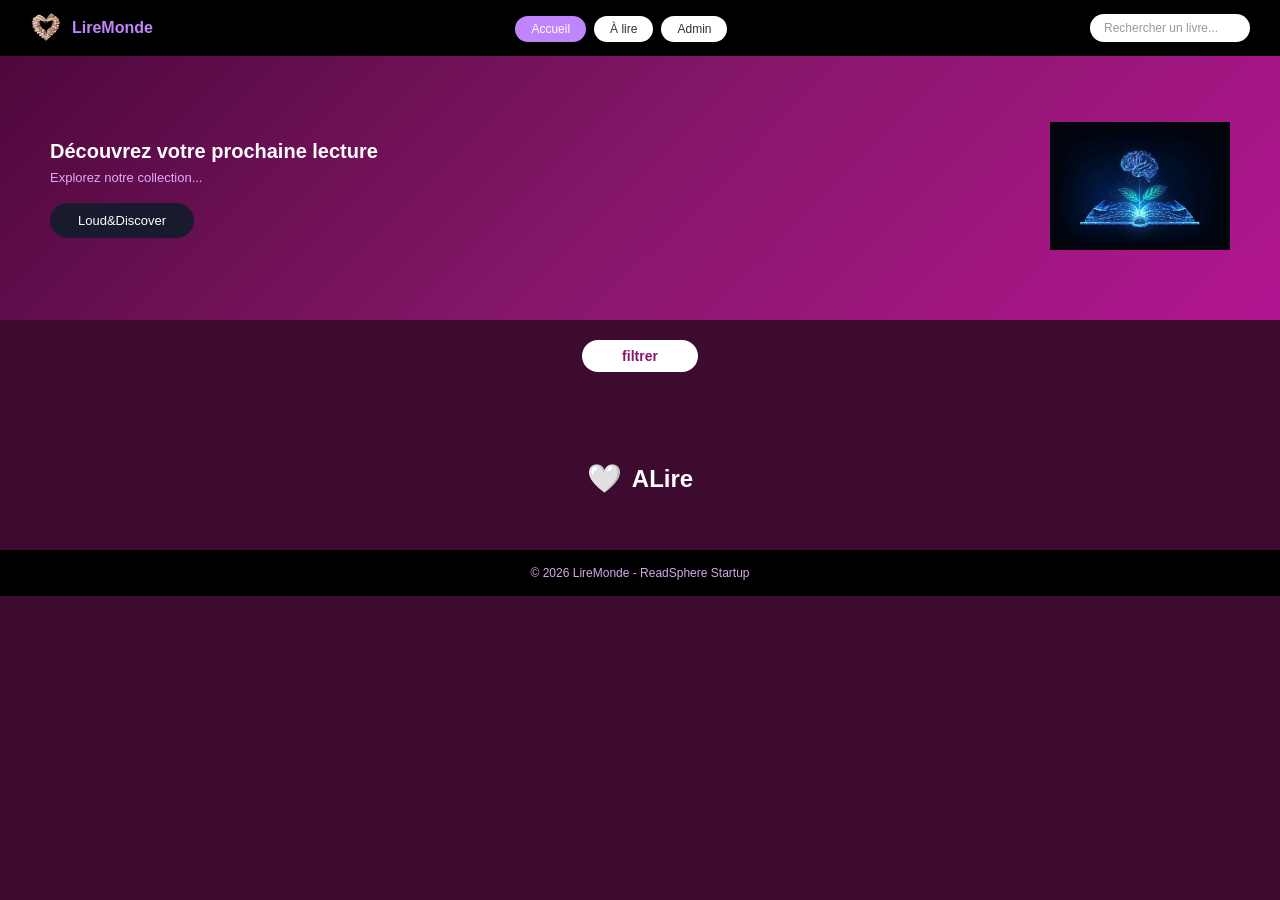
==== index.html @ d7d83001 "modifier indix css" ====
<!doctype html>
<html lang="fr">
  <head>
    <meta charset="UTF-8" />
    <meta name="viewport" content="width=device-width, initial-scale=1.0" />
    <title>LireMonde</title>
    <link rel="stylesheet" href="style.css" />
    <base target="_blank" />
  </head>
  <body>
    <!-- ===== NAVBAR ===== -->
    <header class="navbar">
      <div class="logo-section">
        <div class="logo-img">
          <img src="image/crlivre-removebg-preview.png" alt="logo" />
        </div>
        <span class="logo-titre">LireMonde</span>
      </div>
      <ul class="header-lien">
        <li><a href="index.html" class="active">Accueil</a></li>
        <li><a href="alire.html">À lire</a></li>
        <li><a href="admin.html">Admin</a></li>
      </ul>
      <input
        type="text"
        class="search-bar"
        id="search-bar"
        placeholder="Rechercher un livre..."
      />
    </header>

    <!-- ===== HERO ===== -->
    <section class="hero">
      <div class="hero-left">
        <h2>Découvrez votre prochaine lecture</h2>
        <p>Explorez notre collection...</p>
        <button class="btn-hero">Loud&amp;Discover</button>
      </div>
      <div class="hero-right">
        <img src="image/téléchargement (10).jfif" alt="hero" />
      </div>
    </section>

    <!-- ===== FILTRES ===== -->
    <section class="filtres-section">
      <button class="btn-filtrer" id="btn-filtrer">filtrer</button>
      <div class="filtres-dropdown" id="filtres-dropdown">
        <button class="filtre-option active" data-genre="Tous">Tous</button>
        <button class="filtre-option" data-genre="Classique">Classique</button>
        <button class="filtre-option" data-genre="Science-fiction">
          Science-fiction
        </button>
        <button class="filtre-option" data-genre="Fantasy">Fantasy</button>
        <button class="filtre-option" data-genre="Drame">Drame</button>
      </div>
    </section>

    <!-- ===== GRILLE LIVRES ===== -->
    <section class="livres-section">
      <div class="livres-grid" id="livres-container">
        <!-- Les livres seront injectés ici par JS -->
      </div>
    </section>

    <!-- ===== SECTION À LIRE ===== -->
    <section class="alire-section">
      <div class="alire-titre">
        <span class="coeur-deco">🤍</span>
        <h2>ALire</h2>
      </div>
      <div class="livres-grid" id="alire-container">
        <!-- Les livres "À lire" seront injectés ici par JS -->
      </div>
    </section>

    <!-- ===== MODALE DÉTAILS ===== -->
    <div class="modale-overlay" id="modale-overlay">
      <div class="modale">
        <button class="modale-close" id="modale-close">&times;</button>
        <div class="modale-content">
          <img id="modale-img" src="" alt="" />
          <div class="modale-info">
            <h3 id="modale-titre"></h3>
            <p id="modale-auteur"></p>
            <span id="modale-genre" class="genre-badge"></span>
            <p id="modale-description"></p>
            <button class="btn-modale-alire" id="btn-modale-alire">
              ♡ Ajouter à ma liste
            </button>
          </div>
        </div>
      </div>
    </div>

    <!-- ===== FOOTER ===== -->
    <footer class="footer">
      <p>© 2026 LireMonde - ReadSphere Startup</p>
    </footer>

    <script src="api.js"></script>
    <script src="accueil.js"></script>
  </body>
</html>
---- style.css ----
/* ===== RESET & BASE ===== */
* {
  margin: 0;
  padding: 0;
  box-sizing: border-box;
}

body {
  font-family: "Segoe UI", Tahoma, Geneva, Verdana, sans-serif;
  background-color: #3d0a30;
  color: white;
  min-height: 100vh;
}

/* ===== NAVBAR ===== */
.navbar {
  display: flex;
  align-items: center;
  justify-content: space-between;
  padding: 10px 30px;
  background-color: #000000;
}

.logo-section {
  display: flex;
  align-items: center;
  gap: 10px;
}

.logo-img img {
  width: 32px;
  height: 32px;
  object-fit: contain;
}

.logo-titre {
  font-size: 16px;
  font-weight: bold;
  color: #c084fc;
}

.header-lien {
  list-style: none;
  display: flex;
  gap: 8px;
}

.header-lien a {
  color: #333;
  background: white;
  text-decoration: none;
  font-size: 12px;
  padding: 6px 16px;
  border-radius: 20px;
  transition: all 0.2s;
}

.header-lien a:hover,
.header-lien a.active {
  background: #c084fc;
  color: white;
}

.search-bar {
  padding: 7px 14px;
  border-radius: 20px;
  border: none;
  background: white;
  color: #333;
  outline: none;
  width: 160px;
  font-size: 12px;
}

.search-bar::placeholder {
  color: #999;
}

/* ===== HERO ===== */
.hero {
  background: linear-gradient(135deg, #4d083b 0%, #86176a 50%, #b31591 100%);
  padding: 40px 50px;
  display: flex;
  align-items: center;
  justify-content: space-between;
  min-height: 220px;
}

.hero-left {
  display: flex;
  flex-direction: column;
  align-items: flex-start;
  max-width: 350px;
}

.hero-left h2 {
  font-size: 20px;
  font-weight: bold;
  color: white;
  margin-bottom: 6px;
  line-height: 1.3;
}

.hero-left p {
  color: #e0aaff;
  font-size: 13px;
  margin-bottom: 18px;
}

.hero-right img {
  width: 180px;
  height: 180px;
  object-fit: contain;
}

.btn-hero {
  background: #1a1a2e;
  color: white;
  border: none;
  padding: 10px 28px;
  border-radius: 20px;
  cursor: pointer;
  font-size: 13px;
  transition: background 0.2s;
}

.btn-hero:hover {
  background: #2d2d44;
}

/* ===== FILTRES ===== */
.filtres-section {
  display: flex;
  justify-content: center;
  padding: 20px;
  position: relative;
}

.btn-filtrer {
  background: white;
  color: #86176a;
  border: none;
  padding: 8px 40px;
  border-radius: 25px;
  cursor: pointer;
  font-size: 14px;
  font-weight: bold;
  transition: all 0.2s;
}

.btn-filtrer:hover {
  background: #f3e8ff;
}

.filtres-dropdown {
  display: none;
  position: absolute;
  top: 55px;
  background: white;
  border-radius: 15px;
  padding: 10px;
  box-shadow: 0 4px 15px rgba(0, 0, 0, 0.3);
  z-index: 100;
  flex-direction: column;
  gap: 5px;
  min-width: 160px;
}

.filtres-dropdown.show {
  display: flex;
}

.filtre-option {
  background: transparent;
  border: none;
  padding: 8px 15px;
  border-radius: 10px;
  cursor: pointer;
  font-size: 13px;
  color: #333;
  text-align: left;
  transition: all 0.2s;
}

.filtre-option:hover,
.filtre-option.active {
  background: #c084fc;
  color: white;
}

/* ===== LIVRES SECTION ===== */
.livres-section {
  padding: 10px 30px 30px;
}

.livres-grid {
  display: grid;
  grid-template-columns: repeat(2, 1fr);
  gap: 20px;
  max-width: 700px;
  margin: 0 auto;
}

/* ===== CARTE LIVRE (HORIZONTAL) ===== */
.carte-livre {
  background: #f5f5f0;
  border-radius: 12px;
  overflow: hidden;
  display: flex;
  flex-direction: row;
  height: 160px;
  transition:
    transform 0.2s,
    box-shadow 0.2s;
  cursor: pointer;
  border: 2px solid transparent;
}

.carte-livre:hover {
  transform: translateY(-3px);
  box-shadow: 0 8px 25px rgba(0, 0, 0, 0.3);
  border-color: #c084fc;
}

.carte-livre img {
  width: 110px;
  height: 100%;
  object-fit: cover;
  flex-shrink: 0;
}

.carte-info {
  padding: 12px 14px;
  display: flex;
  flex-direction: column;
  justify-content: center;
  flex: 1;
  position: relative;
}

.carte-info h3 {
  font-size: 13px;
  font-weight: bold;
  margin-bottom: 4px;
  color: #333;
}

.carte-info .auteur {
  font-size: 11px;
  color: #666;
  margin-bottom: 6px;
}

.genre-badge {
  background: #9333ea;
  color: white;
  font-size: 9px;
  padding: 3px 10px;
  border-radius: 10px;
  display: inline-block;
  align-self: flex-start;
  margin-bottom: 8px;
}

.btn-alire {
  position: absolute;
  bottom: 10px;
  right: 12px;
  background: transparent;
  border: 2px solid #c084fc;
  width: 32px;
  height: 32px;
  border-radius: 50%;
  cursor: pointer;
  color: #c084fc;
  font-size: 16px;
  display: flex;
  align-items: center;
  justify-content: center;
  transition: all 0.2s;
}

.btn-alire:hover {
  background: #c084fc;
  color: white;
}

.btn-alire.active {
  background: #c084fc;
  color: white;
}

/* ===== SECTION À LIRE ===== */
.alire-section {
  padding: 30px;
}

.alire-titre {
  display: flex;
  align-items: center;
  justify-content: center;
  gap: 10px;
  margin-bottom: 25px;
}

.coeur-deco {
  font-size: 28px;
}

.alire-titre h2 {
  font-size: 24px;
  color: white;
  font-weight: bold;
}

/* Carte À lire avec bouton suppression */
.carte-alire {
  background: #f5f5f0;
  border-radius: 12px;
  overflow: hidden;
  display: flex;
  flex-direction: row;
  height: 160px;
  transition: transform 0.2s;
  cursor: pointer;
  position: relative;
}

.carte-alire:hover {
  transform: translateY(-3px);
}

.carte-alire img {
  width: 110px;
  height: 100%;
  object-fit: cover;
  flex-shrink: 0;
}

.carte-alire .carte-info {
  padding: 12px 14px;
  display: flex;
  flex-direction: column;
  justify-content: center;
  flex: 1;
  position: relative;
}

.btn-supprimer {
  position: absolute;
  bottom: 10px;
  right: 12px;
  background: #ef4444;
  border: none;
  width: 32px;
  height: 32px;
  border-radius: 50%;
  cursor: pointer;
  color: white;
  font-size: 18px;
  display: flex;
  align-items: center;
  justify-content: center;
  transition: all 0.2s;
}

.btn-supprimer:hover {
  background: #dc2626;
  transform: scale(1.1);
}

/* ===== MODALE ===== */
.modale-overlay {
  display: none;
  position: fixed;
  top: 0;
  left: 0;
  width: 100%;
  height: 100%;
  background: rgba(0, 0, 0, 0.7);
  z-index: 1000;
  align-items: center;
  justify-content: center;
}

.modale-overlay.show {
  display: flex;
}

.modale {
  background: #f5f5f0;
  border-radius: 15px;
  width: 90%;
  max-width: 500px;
  overflow: hidden;
  position: relative;
  animation: modaleIn 0.3s ease;
}

@keyframes modaleIn {
  from {
    opacity: 0;
    transform: scale(0.9);
  }
  to {
    opacity: 1;
    transform: scale(1);
  }
}

.modale-close {
  position: absolute;
  top: 10px;
  right: 15px;
  background: none;
  border: none;
  font-size: 28px;
  color: #333;
  cursor: pointer;
  z-index: 10;
}

.modale-content {
  display: flex;
  flex-direction: row;
}

.modale-content img {
  width: 180px;
  height: 280px;
  object-fit: cover;
  flex-shrink: 0;
}

.modale-info {
  padding: 20px;
  display: flex;
  flex-direction: column;
  justify-content: center;
}

.modale-info h3 {
  font-size: 18px;
  color: #333;
  margin-bottom: 5px;
}

.modale-info p {
  font-size: 13px;
  color: #666;
  margin-bottom: 10px;
}

.modale-info #modale-description {
  font-size: 12px;
  color: #555;
  line-height: 1.5;
  margin-bottom: 15px;
}

.btn-modale-alire {
  background: #9333ea;
  color: white;
  border: none;
  padding: 10px 20px;
  border-radius: 20px;
  cursor: pointer;
  font-size: 13px;
  transition: background 0.2s;
  align-self: flex-start;
}

.btn-modale-alire:hover {
  background: #7c3aed;
}

/* ===== FOOTER ===== */
.footer {
  text-align: center;
  padding: 16px;
  background: black;
  color: #d8a8e8;
  font-size: 12px;
}

/* ===== RESPONSIVE ===== */
@media (max-width: 600px) {
  .navbar {
    flex-wrap: wrap;
    padding: 10px 15px;
  }

  .header-lien {
    order: 3;
    width: 100%;
    justify-content: center;
    margin-top: 10px;
  }

  .hero {
    flex-direction: column;
    text-align: center;
    padding: 30px 20px;
  }

  .hero-left {
    align-items: center;
    margin-bottom: 20px;
  }

  .hero-right img {
    width: 140px;
    height: 140px;
  }

  .livres-grid {
    grid-template-columns: 1fr;
  }

  .modale-content {
    flex-direction: column;
  }

  .modale-content img {
    width: 100%;
    height: 200px;
  }
}
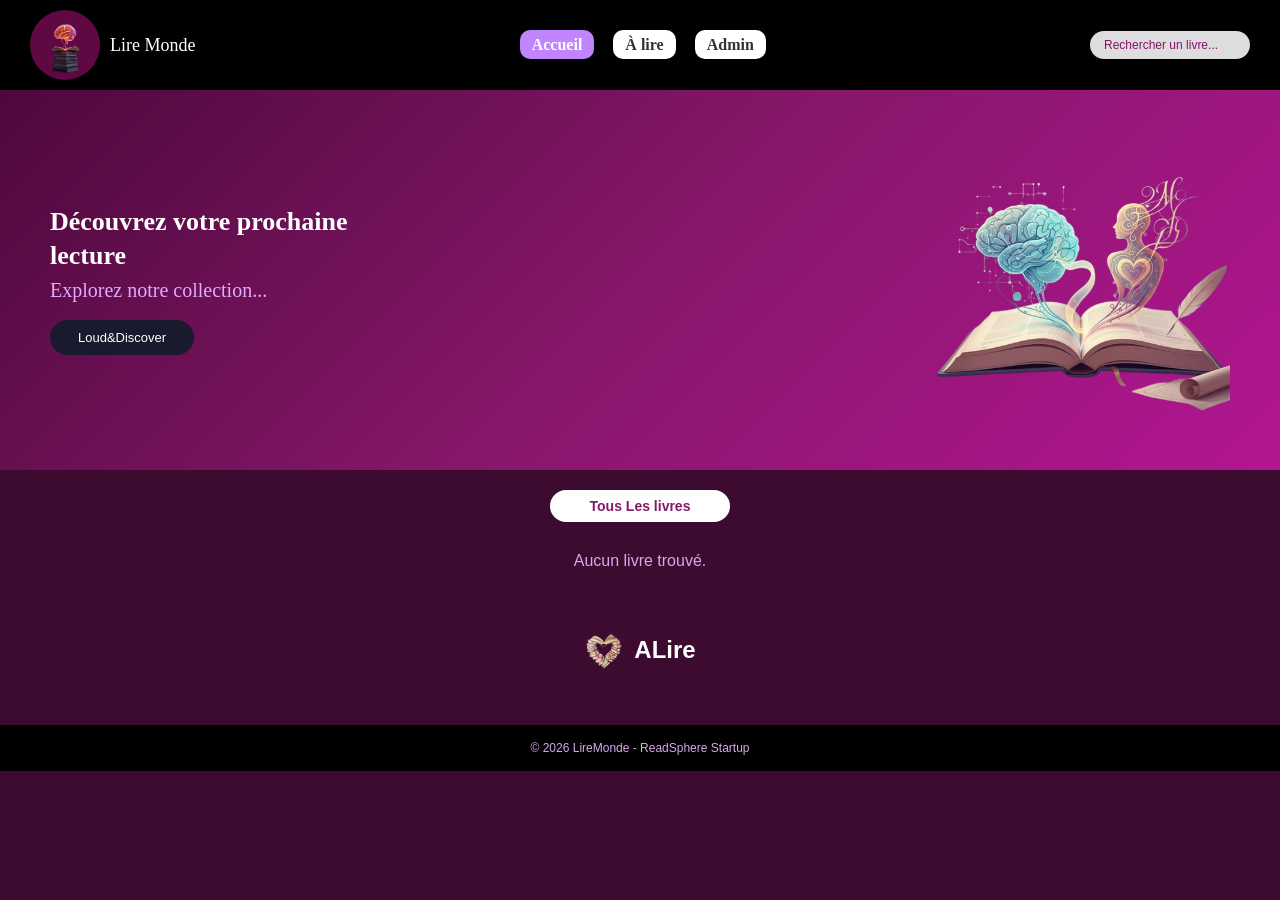
==== commit 32320006: "push" ====
--- a/index.html
+++ b/index.html
@@ -1,20 +1,18 @@
-<!doctype html>
-<html lang="fr">
-  <head>
-    <meta charset="UTF-8" />
-    <meta name="viewport" content="width=device-width, initial-scale=1.0" />
-    <title>LireMonde</title>
-    <link rel="stylesheet" href="style.css" />
-    <base target="_blank" />
-  </head>
+<head>
+  <meta charset="UTF-8" />
+  <meta name="viewport" content="width=device-width, initial-scale=1.0" />
+  <title>LireMonde</title>
+  <link href="https://fonts.googleapis.com/css2?family=Fontdiner+Swanky&display=swap" rel="stylesheet" />
+  <link rel="stylesheet" href="style.css" />
+</head>
   <body>
     <!-- ===== NAVBAR ===== -->
     <header class="navbar">
       <div class="logo-section">
         <div class="logo-img">
-          <img src="image/crlivre-removebg-preview.png" alt="logo" />
+          <img src="image/téléchargement__3_-removebg-preview.png" alt="logo" />
         </div>
-        <span class="logo-titre">LireMonde</span>
+        <span class="logo-titre">Lire Monde</span>
       </div>
       <ul class="header-lien">
         <li><a href="index.html" class="active">Accueil</a></li>
@@ -29,7 +27,6 @@
       />
     </header>
 
-    <!-- ===== HERO ===== -->
     <section class="hero">
       <div class="hero-left">
         <h2>Découvrez votre prochaine lecture</h2>
@@ -37,13 +34,12 @@
         <button class="btn-hero">Loud&amp;Discover</button>
       </div>
       <div class="hero-right">
-        <img src="image/téléchargement (10).jfif" alt="hero" />
+        <img src="image/brain (1).png" alt="hero" />
       </div>
     </section>
 
-    <!-- ===== FILTRES ===== -->
     <section class="filtres-section">
-      <button class="btn-filtrer" id="btn-filtrer">filtrer</button>
+      <button class="btn-filtrer" id="btn-filtrer">Tous Les livres </button>
       <div class="filtres-dropdown" id="filtres-dropdown">
         <button class="filtre-option active" data-genre="Tous">Tous</button>
         <button class="filtre-option" data-genre="Classique">Classique</button>
@@ -55,17 +51,21 @@
       </div>
     </section>
 
-    <!-- ===== GRILLE LIVRES ===== -->
+    <!--  GRILLE LIVRES -->
     <section class="livres-section">
       <div class="livres-grid" id="livres-container">
         <!-- Les livres seront injectés ici par JS -->
       </div>
     </section>
 
-    <!-- ===== SECTION À LIRE ===== -->
+    <!-- SECTION À LIRE  -->
     <section class="alire-section">
       <div class="alire-titre">
-        <span class="coeur-deco">🤍</span>
+        <img
+          src="image/crlivre-removebg-preview.png"
+          alt="coeur"
+          class="coeur-deco"
+        />
         <h2>ALire</h2>
       </div>
       <div class="livres-grid" id="alire-container">
@@ -73,7 +73,7 @@
       </div>
     </section>
 
-    <!-- ===== MODALE DÉTAILS ===== -->
+    <!--  MODALE DÉTAILS  -->
     <div class="modale-overlay" id="modale-overlay">
       <div class="modale">
         <button class="modale-close" id="modale-close">&times;</button>
--- a/style.css
+++ b/style.css
@@ -28,21 +28,24 @@
 }
 
 .logo-img img {
-  width: 32px;
-  height: 32px;
+  width: 70px;
+  height: 70px;
   object-fit: contain;
+  border-radius: 50%;
+  background: rgb(95, 8, 66);
+  padding: 4px;
 }
 
 .logo-titre {
-  font-size: 16px;
-  font-weight: bold;
-  color: #c084fc;
+  font-size: 18px;
+  color: #ffffff;
+  font-family: Fontdiner Swanky;
 }
 
 .header-lien {
   list-style: none;
   display: flex;
-  gap: 8px;
+  gap: 19px;
 }
 
 .header-lien a {
@@ -50,9 +53,12 @@
   background: white;
   text-decoration: none;
   font-size: 12px;
-  padding: 6px 16px;
-  border-radius: 20px;
+  padding: 6px 12px;
+  border-radius: 10px;
   transition: all 0.2s;
+  font-weight: bold;
+  font-family: Abhaya Libre ExtraBold;
+  font-size: 16;
 }
 
 .header-lien a:hover,
@@ -65,7 +71,7 @@
   padding: 7px 14px;
   border-radius: 20px;
   border: none;
-  background: white;
+  background: rgb(222, 221, 221);
   color: #333;
   outline: none;
   width: 160px;
@@ -73,7 +79,7 @@
 }
 
 .search-bar::placeholder {
-  color: #999;
+  color: #88106c;
 }
 
 /* ===== HERO ===== */
@@ -94,22 +100,24 @@
 }
 
 .hero-left h2 {
-  font-size: 20px;
+  font-size: 26px;
   font-weight: bold;
   color: white;
   margin-bottom: 6px;
   line-height: 1.3;
+  font-family: Jomhuria;
 }
 
 .hero-left p {
   color: #e0aaff;
-  font-size: 13px;
+  font-size: 20px;
   margin-bottom: 18px;
+  font-family: Jomhuria;
 }
 
 .hero-right img {
-  width: 180px;
-  height: 180px;
+  width: 300px;
+  height: 300px;
   object-fit: contain;
 }
 
@@ -304,7 +312,9 @@
 }
 
 .coeur-deco {
-  font-size: 28px;
+  width: 40px;
+  height: 40px;
+  object-fit: contain;
 }
 
 .alire-titre h2 {
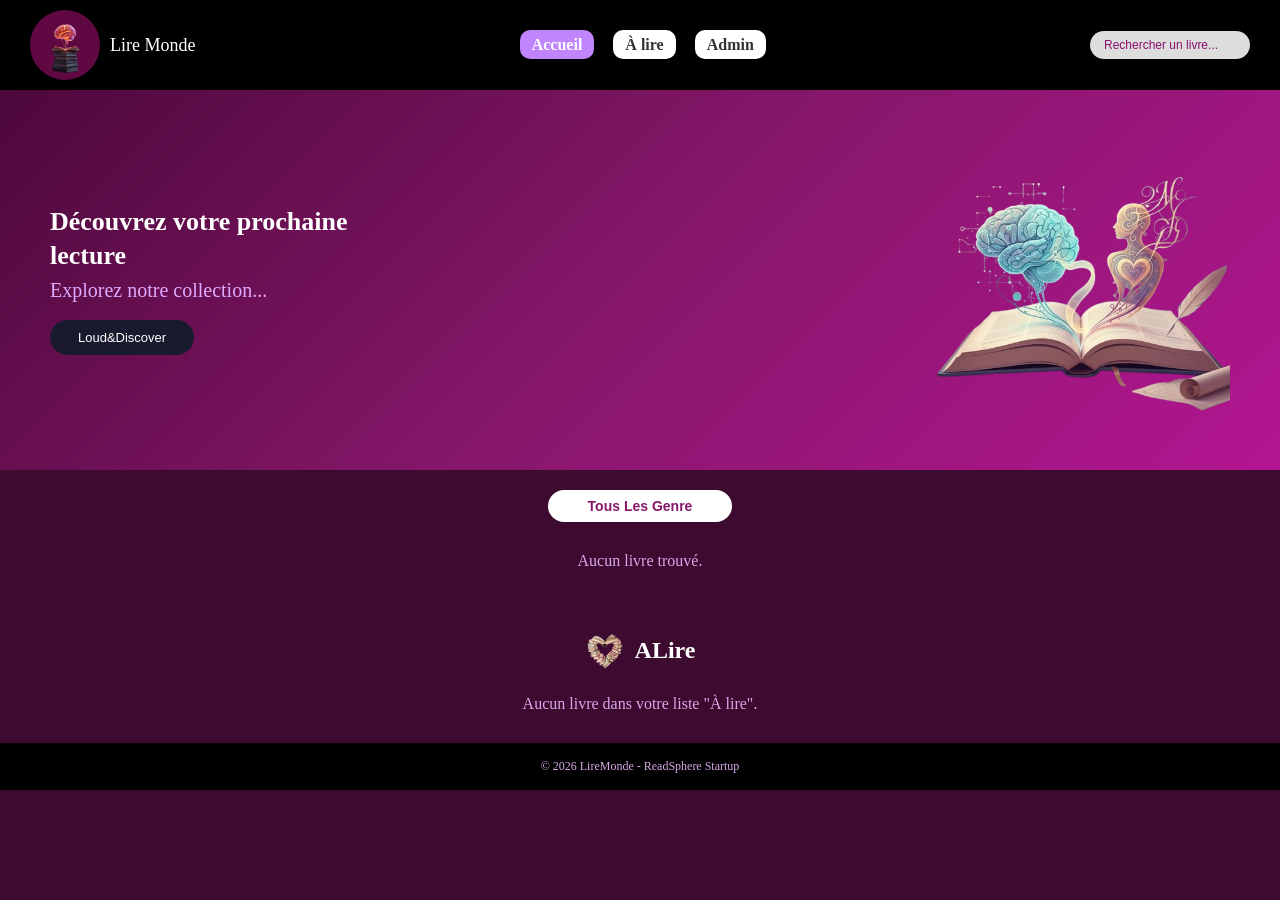
==== commit 3566bb6e: "accueil/alire" ====
--- a/index.html
+++ b/index.html
@@ -6,8 +6,8 @@
   <link rel="stylesheet" href="style.css" />
 </head>
   <body>
-    <!-- ===== NAVBAR ===== -->
-    <header class="navbar">
+    <!--header-->
+    <header class="header">
       <div class="logo-section">
         <div class="logo-img">
           <img src="image/téléchargement__3_-removebg-preview.png" alt="logo" />
@@ -39,7 +39,7 @@
     </section>
 
     <section class="filtres-section">
-      <button class="btn-filtrer" id="btn-filtrer">Tous Les livres </button>
+      <button class="btn-filtrer" id="btn-filtrer"> Tous Les Genre </button>
       <div class="filtres-dropdown" id="filtres-dropdown">
         <button class="filtre-option active" data-genre="Tous">Tous</button>
         <button class="filtre-option" data-genre="Classique">Classique</button>
@@ -68,6 +68,8 @@
         />
         <h2>ALire</h2>
       </div>
+
+      <!--blast favorie-->
       <div class="livres-grid" id="alire-container">
         <!-- Les livres "À lire" seront injectés ici par JS -->
       </div>
@@ -100,4 +102,4 @@
     <script src="api.js"></script>
     <script src="accueil.js"></script>
   </body>
-</html>
+</html>
--- a/style.css
+++ b/style.css
@@ -6,14 +6,15 @@
 }
 
 body {
-  font-family: "Segoe UI", Tahoma, Geneva, Verdana, sans-serif;
+  font-family: Alfa Slab One;
+
+  /* font-family: "Segoe UI", Tahoma, Geneva, Verdana, sans-serif; */
   background-color: #3d0a30;
   color: white;
   min-height: 100vh;
 }
 
-/* ===== NAVBAR ===== */
-.navbar {
+header {
   display: flex;
   align-items: center;
   justify-content: space-between;
@@ -58,7 +59,7 @@
   transition: all 0.2s;
   font-weight: bold;
   font-family: Abhaya Libre ExtraBold;
-  font-size: 16;
+  font-size: 16px;
 }
 
 .header-lien a:hover,
@@ -82,7 +83,7 @@
   color: #88106c;
 }
 
-/* ===== HERO ===== */
+/*  HERO  */
 .hero {
   background: linear-gradient(135deg, #4d083b 0%, #86176a 50%, #b31591 100%);
   padding: 40px 50px;
@@ -536,3 +537,13 @@
     height: 200px;
   }
 }
+
+.compteur-alire {
+  text-align: center;
+  padding: 20px 0 0;
+  background: #9333ea;
+  color: white;
+  padding: 6px 20px;
+  border-radius: 20px;
+  font-size: 14px;
+}
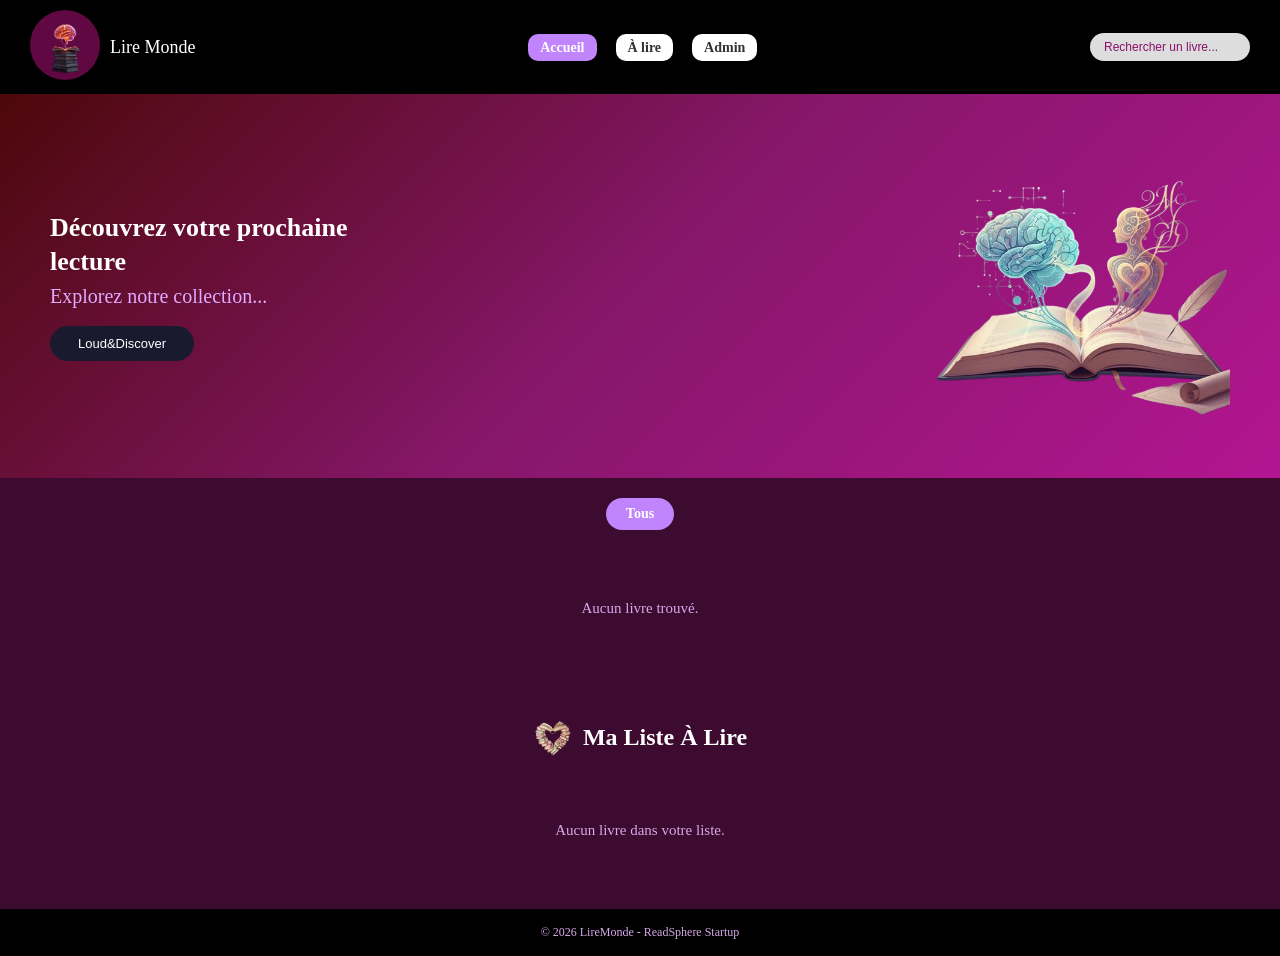
==== commit c1b91842: "chang" ====
--- a/index.html
+++ b/index.html
@@ -1,12 +1,17 @@
-<head>
-  <meta charset="UTF-8" />
-  <meta name="viewport" content="width=device-width, initial-scale=1.0" />
-  <title>LireMonde</title>
-  <link href="https://fonts.googleapis.com/css2?family=Fontdiner+Swanky&display=swap" rel="stylesheet" />
-  <link rel="stylesheet" href="style.css" />
-</head>
-  <body>
-    <!--header-->
+<!doctype html>
+<html lang="fr">
+  <head>
+    <meta charset="UTF-8" />
+    <meta name="viewport" content="width=device-width, initial-scale=1.0" />
+    <title>Monde-index</title>
+    <link
+      href="https://fonts.googleapis.com/css2?family=Fontdiner+Swanky&display=swap"
+      rel="stylesheet"
+    />
+    <link rel="stylesheet" href="style.css" />
+    <base target="_blank" />
+  </head>
+  <body id="accueil">
     <header class="header">
       <div class="logo-section">
         <div class="logo-img">
@@ -31,7 +36,7 @@
       <div class="hero-left">
         <h2>Découvrez votre prochaine lecture</h2>
         <p>Explorez notre collection...</p>
-        <button class="btn-hero">Loud&amp;Discover</button>
+        <button class="btn-hero">Loud&Discover</button>
       </div>
       <div class="hero-right">
         <img src="image/brain (1).png" alt="hero" />
@@ -39,26 +44,15 @@
     </section>
 
     <section class="filtres-section">
-      <button class="btn-filtrer" id="btn-filtrer"> Tous Les Genre </button>
-      <div class="filtres-dropdown" id="filtres-dropdown">
-        <button class="filtre-option active" data-genre="Tous">Tous</button>
-        <button class="filtre-option" data-genre="Classique">Classique</button>
-        <button class="filtre-option" data-genre="Science-fiction">
-          Science-fiction
-        </button>
-        <button class="filtre-option" data-genre="Fantasy">Fantasy</button>
-        <button class="filtre-option" data-genre="Drame">Drame</button>
+      <div class="filtres" id="filtres-container">
+        <!-- Les filtres seront générés dynamiquement par JS -->
       </div>
     </section>
 
-    <!--  GRILLE LIVRES -->
     <section class="livres-section">
-      <div class="livres-grid" id="livres-container">
-        <!-- Les livres seront injectés ici par JS -->
-      </div>
+      <div class="livres-grid" id="livres-container"></div>
     </section>
 
-    <!-- SECTION À LIRE  -->
     <section class="alire-section">
       <div class="alire-titre">
         <img
@@ -66,19 +60,14 @@
           alt="coeur"
           class="coeur-deco"
         />
-        <h2>ALire</h2>
+        <h2>Ma Liste À Lire</h2>
       </div>
-
-      <!--blast favorie-->
-      <div class="livres-grid" id="alire-container">
-        <!-- Les livres "À lire" seront injectés ici par JS -->
-      </div>
+      <div class="livres-grid" id="alire-container"></div>
     </section>
 
-    <!--  MODALE DÉTAILS  -->
-    <div class="modale-overlay" id="modale-overlay">
+    <div class="modale-overlay hidden" id="modale">
       <div class="modale">
-        <button class="modale-close" id="modale-close">&times;</button>
+        <button class="modale-close" id="btn-fermer-modale">&times;</button>
         <div class="modale-content">
           <img id="modale-img" src="" alt="" />
           <div class="modale-info">
@@ -94,12 +83,11 @@
       </div>
     </div>
 
-    <!-- ===== FOOTER ===== -->
     <footer class="footer">
       <p>© 2026 LireMonde - ReadSphere Startup</p>
     </footer>
 
     <script src="api.js"></script>
-    <script src="accueil.js"></script>
+    <script src="app.js"></script>
   </body>
-</html>+</html>
--- a/style.css
+++ b/style.css
@@ -7,8 +7,6 @@
 
 body {
   font-family: Alfa Slab One;
-
-  /* font-family: "Segoe UI", Tahoma, Geneva, Verdana, sans-serif; */
   background-color: #3d0a30;
   color: white;
   min-height: 100vh;
@@ -20,6 +18,9 @@
   justify-content: space-between;
   padding: 10px 30px;
   background-color: #000000;
+  position: sticky;
+  top: 0;
+  z-index: 10;
 }
 
 .logo-section {
@@ -53,13 +54,12 @@
   color: #333;
   background: white;
   text-decoration: none;
-  font-size: 12px;
+  font-size: 14px;
   padding: 6px 12px;
   border-radius: 10px;
   transition: all 0.2s;
   font-weight: bold;
   font-family: Abhaya Libre ExtraBold;
-  font-size: 16px;
 }
 
 .header-lien a:hover,
@@ -83,9 +83,9 @@
   color: #88106c;
 }
 
-/*  HERO  */
+/* ===== HERO ===== */
 .hero {
-  background: linear-gradient(135deg, #4d083b 0%, #86176a 50%, #b31591 100%);
+  background: linear-gradient(135deg, #4d080a 0%, #86176a 50%, #b31591 100%);
   padding: 40px 50px;
   display: flex;
   align-items: center;
@@ -145,54 +145,32 @@
   position: relative;
 }
 
-.btn-filtrer {
+.filtres {
+  display: flex;
+  flex-wrap: wrap;
+  gap: 10px;
+  justify-content: center;
+}
+
+.btn-filtre {
   background: white;
   color: #86176a;
   border: none;
-  padding: 8px 40px;
+  padding: 8px 20px;
   border-radius: 25px;
   cursor: pointer;
   font-size: 14px;
   font-weight: bold;
   transition: all 0.2s;
-}
-
-.btn-filtrer:hover {
+  font-family: inherit;
+}
+
+.btn-filtre:hover {
   background: #f3e8ff;
-}
-
-.filtres-dropdown {
-  display: none;
-  position: absolute;
-  top: 55px;
-  background: white;
-  border-radius: 15px;
-  padding: 10px;
-  box-shadow: 0 4px 15px rgba(0, 0, 0, 0.3);
-  z-index: 100;
-  flex-direction: column;
-  gap: 5px;
-  min-width: 160px;
-}
-
-.filtres-dropdown.show {
-  display: flex;
-}
-
-.filtre-option {
-  background: transparent;
-  border: none;
-  padding: 8px 15px;
-  border-radius: 10px;
-  cursor: pointer;
-  font-size: 13px;
-  color: #333;
-  text-align: left;
-  transition: all 0.2s;
-}
-
-.filtre-option:hover,
-.filtre-option.active {
+  transform: translateY(-2px);
+}
+
+.btn-filtre.actif {
   background: #c084fc;
   color: white;
 }
@@ -210,7 +188,7 @@
   margin: 0 auto;
 }
 
-/* ===== CARTE LIVRE (HORIZONTAL) ===== */
+/* ===== CARTE LIVRE ===== */
 .carte-livre {
   background: #f5f5f0;
   border-radius: 12px;
@@ -223,6 +201,7 @@
     box-shadow 0.2s;
   cursor: pointer;
   border: 2px solid transparent;
+  position: relative;
 }
 
 .carte-livre:hover {
@@ -289,11 +268,7 @@
   transition: all 0.2s;
 }
 
-.btn-alire:hover {
-  background: #c084fc;
-  color: white;
-}
-
+.btn-alire:hover,
 .btn-alire.active {
   background: #c084fc;
   color: white;
@@ -322,39 +297,6 @@
   font-size: 24px;
   color: white;
   font-weight: bold;
-}
-
-/* Carte À lire avec bouton suppression */
-.carte-alire {
-  background: #f5f5f0;
-  border-radius: 12px;
-  overflow: hidden;
-  display: flex;
-  flex-direction: row;
-  height: 160px;
-  transition: transform 0.2s;
-  cursor: pointer;
-  position: relative;
-}
-
-.carte-alire:hover {
-  transform: translateY(-3px);
-}
-
-.carte-alire img {
-  width: 110px;
-  height: 100%;
-  object-fit: cover;
-  flex-shrink: 0;
-}
-
-.carte-alire .carte-info {
-  padding: 12px 14px;
-  display: flex;
-  flex-direction: column;
-  justify-content: center;
-  flex: 1;
-  position: relative;
 }
 
 .btn-supprimer {
@@ -382,7 +324,7 @@
 
 /* ===== MODALE ===== */
 .modale-overlay {
-  display: none;
+  display: flex;
   position: fixed;
   top: 0;
   left: 0;
@@ -394,8 +336,8 @@
   justify-content: center;
 }
 
-.modale-overlay.show {
-  display: flex;
+.modale-overlay.hidden {
+  display: none;
 }
 
 .modale {
@@ -485,6 +427,19 @@
   background: #7c3aed;
 }
 
+.btn-modale-alire.active {
+  background: #c084fc;
+}
+
+/* ===== VIDE ===== */
+.vide {
+  text-align: center;
+  color: #d8a8e8;
+  font-size: 15px;
+  padding: 40px;
+  grid-column: 1 / -1;
+}
+
 /* ===== FOOTER ===== */
 .footer {
   text-align: center;
@@ -494,13 +449,263 @@
   font-size: 12px;
 }
 
+/* ===== ADMIN ===== */
+.admin-section {
+  padding: 30px;
+  max-width: 1100px;
+  margin: 0 auto;
+}
+
+.admin-header-bar {
+  display: flex;
+  justify-content: space-between;
+  align-items: center;
+  margin-bottom: 25px;
+  flex-wrap: wrap;
+  gap: 10px;
+}
+
+.section-titre {
+  font-size: 24px;
+  color: white;
+  margin: 0;
+}
+
+.btn-ajouter {
+  background: #9333ea;
+  color: white;
+  border: none;
+  padding: 10px 24px;
+  border-radius: 20px;
+  cursor: pointer;
+  font-size: 14px;
+  font-weight: bold;
+  transition: background 0.2s;
+  font-family: inherit;
+}
+
+.btn-ajouter:hover {
+  background: #7c3aed;
+  transform: translateY(-2px);
+}
+
+/* Formulaire Overlay */
+.form-overlay {
+  display: flex;
+  position: fixed;
+  top: 0;
+  left: 0;
+  width: 100%;
+  height: 100%;
+  background: rgba(0, 0, 0, 0.8);
+  z-index: 1000;
+  align-items: center;
+  justify-content: center;
+}
+
+.form-overlay.hidden {
+  display: none;
+}
+
+.form-modal {
+  background: #1a0014;
+  border-radius: 15px;
+  padding: 30px;
+  width: 90%;
+  max-width: 500px;
+  position: relative;
+  animation: modaleIn 0.3s ease;
+  border: 1px solid #9333ea;
+  max-height: 90vh;
+  overflow-y: auto;
+}
+
+.form-modal h3 {
+  color: white;
+  font-size: 20px;
+  margin-bottom: 20px;
+  text-align: center;
+}
+
+.form-close {
+  position: absolute;
+  top: 10px;
+  right: 15px;
+  background: none;
+  border: none;
+  color: white;
+  font-size: 28px;
+  cursor: pointer;
+  z-index: 10;
+}
+
+.form-close:hover {
+  color: #c084fc;
+}
+
+/* Formulaire Admin */
+.admin-form {
+  display: flex;
+  flex-direction: column;
+  gap: 15px;
+}
+
+.form-group {
+  display: flex;
+  flex-direction: column;
+  gap: 5px;
+}
+
+.form-group label {
+  font-size: 13px;
+  color: #d8a8e8;
+  font-weight: bold;
+}
+
+.form-group input,
+.form-group textarea {
+  padding: 10px 14px;
+  border-radius: 8px;
+  border: 1px solid #9333ea;
+  background: #2d0a22;
+  color: white;
+  font-size: 13px;
+  outline: none;
+  font-family: inherit;
+}
+
+.form-group input::placeholder,
+.form-group textarea::placeholder {
+  color: #88106c;
+}
+
+.form-group textarea {
+  resize: vertical;
+  min-height: 80px;
+}
+
+.form-actions {
+  display: flex;
+  gap: 10px;
+  justify-content: flex-end;
+  margin-top: 10px;
+}
+
+.btn-annuler {
+  background: #6b7280;
+  color: white;
+  border: none;
+  padding: 10px 24px;
+  border-radius: 20px;
+  cursor: pointer;
+  font-size: 14px;
+  transition: background 0.2s;
+  font-family: inherit;
+}
+
+.btn-annuler:hover {
+  background: #4b5563;
+}
+
+.btn-sauvegarder {
+  background: #9333ea;
+  color: white;
+  border: none;
+  padding: 10px 24px;
+  border-radius: 20px;
+  cursor: pointer;
+  font-size: 14px;
+  font-weight: bold;
+  transition: background 0.2s;
+  font-family: inherit;
+}
+
+.btn-sauvegarder:hover {
+  background: #7c3aed;
+}
+
+/* Tableau Admin */
+.admin-table-wrapper {
+  overflow-x: auto;
+  border-radius: 12px;
+}
+
+.admin-table {
+  width: 100%;
+  border-collapse: collapse;
+  background: #2d0a22;
+  border-radius: 12px;
+  overflow: hidden;
+}
+
+.admin-table thead {
+  background: #9333ea;
+}
+
+.admin-table thead th {
+  padding: 14px 16px;
+  text-align: left;
+  font-size: 13px;
+  font-weight: bold;
+  color: white;
+}
+
+.admin-table tbody tr {
+  border-bottom: 1px solid #4d0a3b;
+  transition: background 0.2s;
+}
+
+.admin-table tbody tr:hover {
+  background: #3d1030;
+}
+
+.admin-table tbody td {
+  padding: 12px 16px;
+  font-size: 13px;
+  color: #e8d5f0;
+  vertical-align: middle;
+}
+
+.td-img img {
+  width: 45px;
+  height: 60px;
+  object-fit: cover;
+  border-radius: 6px;
+}
+
+.btn-edit {
+  background: #f59e0b;
+  color: white;
+  border: none;
+  padding: 6px 14px;
+  border-radius: 8px;
+  cursor: pointer;
+  font-size: 12px;
+  margin-right: 6px;
+  transition: background 0.2s;
+}
+
+.btn-edit:hover {
+  background: #d97706;
+}
+
+.btn-delete {
+  background: #ef4444;
+  color: white;
+  border: none;
+  padding: 6px 14px;
+  border-radius: 8px;
+  cursor: pointer;
+  font-size: 12px;
+  transition: background 0.2s;
+}
+
+.btn-delete:hover {
+  background: #dc2626;
+}
+
 /* ===== RESPONSIVE ===== */
 @media (max-width: 600px) {
-  .navbar {
-    flex-wrap: wrap;
-    padding: 10px 15px;
-  }
-
   .header-lien {
     order: 3;
     width: 100%;
@@ -536,14 +741,14 @@
     width: 100%;
     height: 200px;
   }
-}
-
-.compteur-alire {
-  text-align: center;
-  padding: 20px 0 0;
-  background: #9333ea;
-  color: white;
-  padding: 6px 20px;
-  border-radius: 20px;
-  font-size: 14px;
-}
+
+  .admin-header-bar {
+    flex-direction: column;
+    text-align: center;
+  }
+
+  .form-modal {
+    width: 95%;
+    padding: 20px;
+  }
+}
